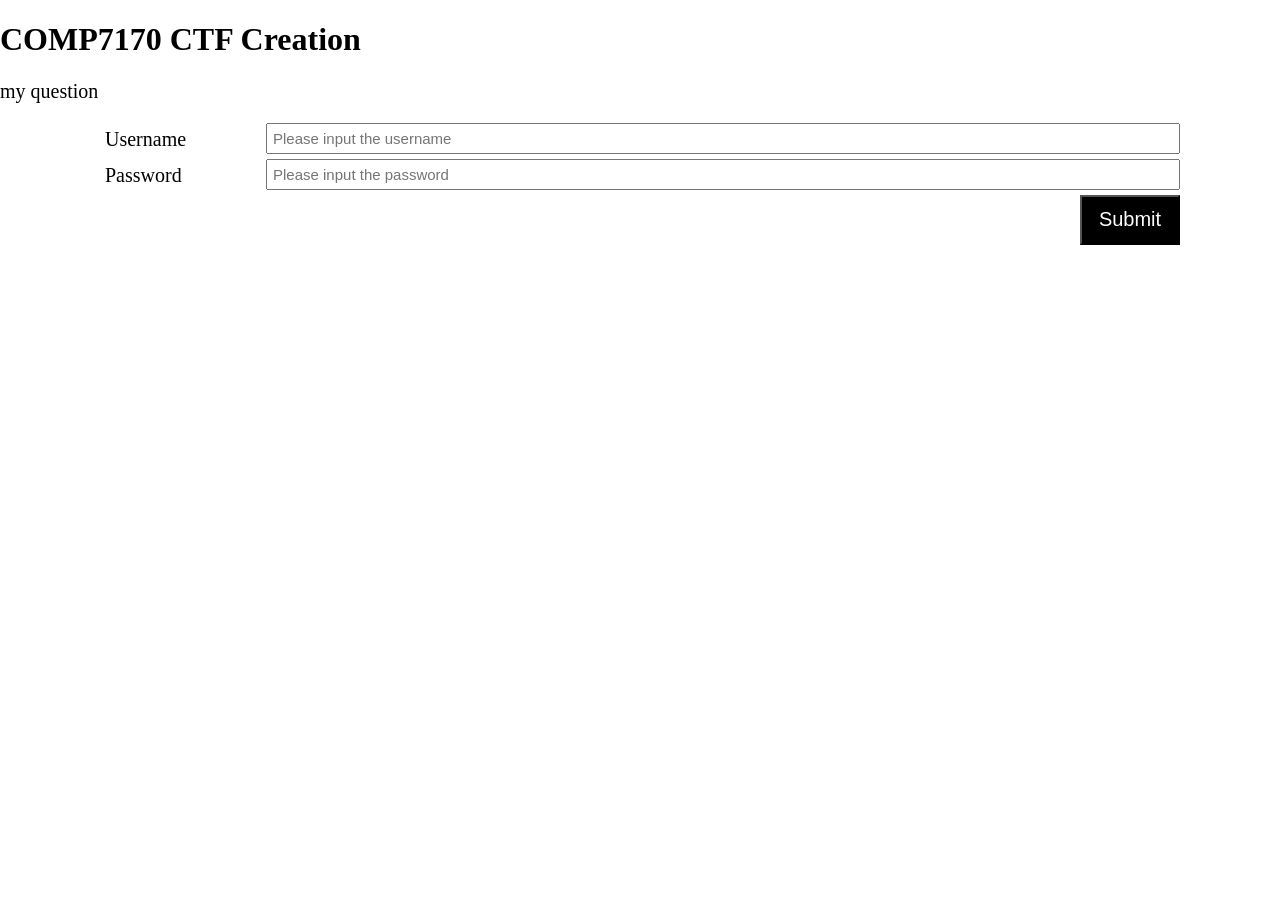
==== index.html @ f3f3c952 "Update" ====
<!doctype html>
<html>
<head>
	<meta charset="utf-8">
	<title>home</title>
	<link rel="stylesheet" href="style.css">
</head>
<body>
	<h1>COMP7170 CTF Creation</h1>
	<article>
		<p>my question</p>
	</article>
	<div>
		<form method="post" action="demo.js" name="form" id="submit">
			<div class="input">
				<label>Username</label>
				<input name="username" id="username" type="text" placeholder="Please input the username"><br><br>
				<label>Password</label>
				<input name="password" id="password" type="text" placeholder="Please input the password"><br><br>
			</div>
			<div class="button">
				<button type="submit">Submit</button>
			</div>
		</form>
	</div>
	<script type="text/javascript" src="demo.js"></script>
</body>
</html>
---- style.css ----
@charset "utf-8";
/* CSS Document */

body{
	padding: 0;
	margin: 0;
}

article{
	font-size: 20px;
}

div{
	margin: auto;		
}

.input{
	width: auto;
	height: auto;
}

.input label{
	position: absolute;
	left: 100px;
	color:#000000;
	font-size: 20px;
	font-weight: 300px;
	padding: 5px;
}

.input input{
	position: absolute;
 	right: 100px; 
	width: 900px;
	padding: 5px;
	font-size: 15px;
	color: #000000;
}

.button button{
	position: absolute;
 	right: 100px; 
	font-size: 20px;
	font-weight: 300px;
	color: #FFFFFF;
	width: 100px;
	height: 50px;
	background-color: #000000;
	padding: 10px;
}

.flag{
	text-align: center;
	font-size: 20px;
	color: #000000;
}

#CTF{
	font-size: 30px;
}
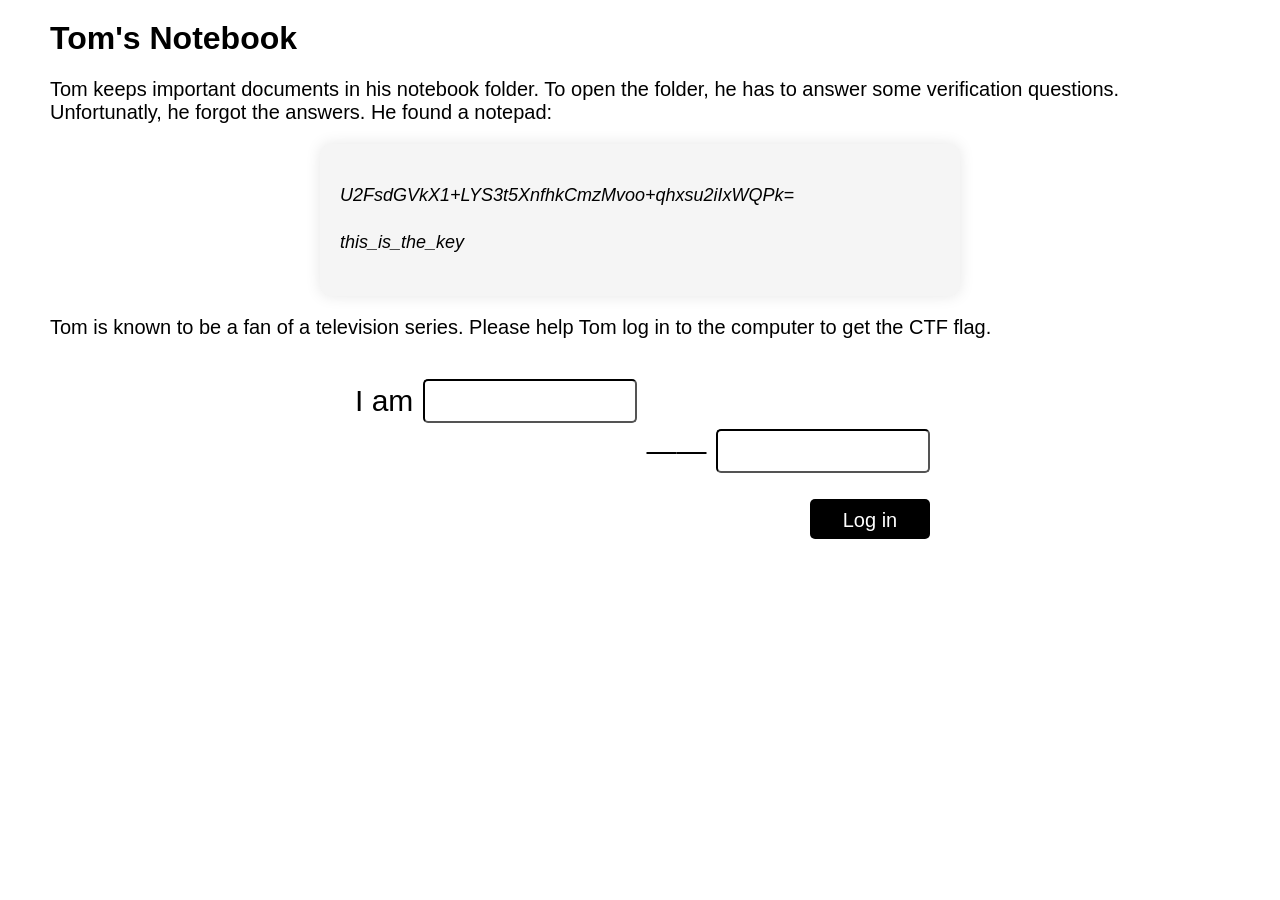
==== commit e61d2b81: "Add files via upload" ====
--- a/index.html
+++ b/index.html
@@ -1,28 +1,147 @@
-<!doctype html>
+<!DOCTYPE html>
 <html>
 <head>
-	<meta charset="utf-8">
-	<title>home</title>
-	<link rel="stylesheet" href="style.css">
+    <meta charset="utf-8">
+	<title>Tom's notebook</title>
+	<style>
+		body{
+			font-family: Arial, sans-serif;
+			margin-left: 50px;
+			margin-right: 50px;
+		}
+		h1{
+			margin-top: 20px;
+		}
+		img{
+			display: block;
+			margin: auto;
+			width: 800px;
+			align: center;
+		}
+		p{
+			font-size: 20px;
+			word-wrap: break-word;
+		}
+		.notebook{
+			background-color: #f5f5f5;
+			padding: 20px;
+			border-radius: 10px;
+			box-shadow: 0px 0px 15px rgba(0, 0, 0, 0.1);
+			max-width: 600px;
+			margin: 0 auto;
+			font-style: italic;
+		}
+		.notebook p{
+			font-size: 18px;
+			line-height: 1.5;
+			margin-bottom: 20px;
+			text-align: justify;
+			text-justify: inter-word;
+		}
+		form{
+			width: 800px;
+			margin: 0 auto;
+			padding: 20px;
+			border-radius: 5px;
+		}
+		.line{
+			position: absolute;
+			left: 350px;
+		}
+		#line{
+			width: 200px;
+			border-radius: 5px;
+			border-color: #000000;
+		}
+		.name{
+			position: absolute;
+			right: 350px;
+		}
+		#name{
+			width: 200px;
+			margin-top: 50px;
+			border-radius: 5px;
+			border-color: #000000;
+		}
+		label{
+			font-size: 30px;
+			font-weight: 300px;
+			padding: 5px;
+			color:#000000;
+		}
+		input[type="text"]{
+		    text-align: center;
+			height: 30px;
+			padding: 5px;
+			font-size: 30px;
+			color: #000000;	
+		}
+		input[type="submit"] {
+			position: absolute;
+			right: 350px;
+			height: 40px;
+			width: 120px;
+			background-color: #000000;
+			color: #FFFFFF;
+			font-weight: 200px;
+			font-size: 20px;
+			padding: 10px;
+			margin-top: 120px;
+			border: none;
+			border-radius: 5px;
+			cursor: pointer;
+		}
+		.error {
+			color: red;
+			font-size: 0.8em;
+			margin-bottom: 10px;
+		}
+	</style>
 </head>
 <body>
-	<h1>COMP7170 CTF Creation</h1>
-	<article>
-		<p>my question</p>
-	</article>
-	<div>
-		<form method="post" action="demo.js" name="form" id="submit">
-			<div class="input">
-				<label>Username</label>
-				<input name="username" id="username" type="text" placeholder="Please input the username"><br><br>
-				<label>Password</label>
-				<input name="password" id="password" type="text" placeholder="Please input the password"><br><br>
-			</div>
-			<div class="button">
-				<button type="submit">Submit</button>
-			</div>
-		</form>
+	<h1>Tom's Notebook</h1>
+	<p>Tom keeps important documents in his notebook folder. To open the folder, he has to answer some verification questions. Unfortunatly, he forgot the answers. He found a notepad:</p>
+	<div class="notebook">
+	<p>U2FsdGVkX1+LYS3t5XnfhkCmzMvoo+qhxsu2iIxWQPk=</p>
+	<p>this_is_the_key</p>
 	</div>
-	<script type="text/javascript" src="demo.js"></script>
+	<p>Tom is known to be a fan of a television series. Please help Tom log in to the computer to get the CTF flag.</p>
+	<form method="post" id="submit-form" action="submit.php">
+		<div class="line">
+			<label for="line">I am</label>
+			<input type="text" id="line" name="line" required><br><br>
+		</div>
+		<div class="name">
+			<label for="name">——</label>
+			<input type="text" id="name" name="name" required><br><br>
+		</div>
+		<input type="submit" value="Log in">
+	</form>
+	<script>
+		const form = document.getElementById('submit-form');
+		form.addEventListener('submit', function(event) {
+			const username = document.getElementById('line');
+			const password = document.getElementById('name');
+			let error = false;
+
+			if (!line.value) {
+				line.classList.add('error');
+				error = true;
+			} else {
+				line.classList.remove('error');
+			}
+
+			if (!name.value) {
+				name.classList.add('error');
+				error = true;
+			} else {
+				name.classList.remove('error');
+			}
+
+			if (error) {
+				event.preventDefault();
+			}
+		});
+	</script>
 </body>
 </html>
